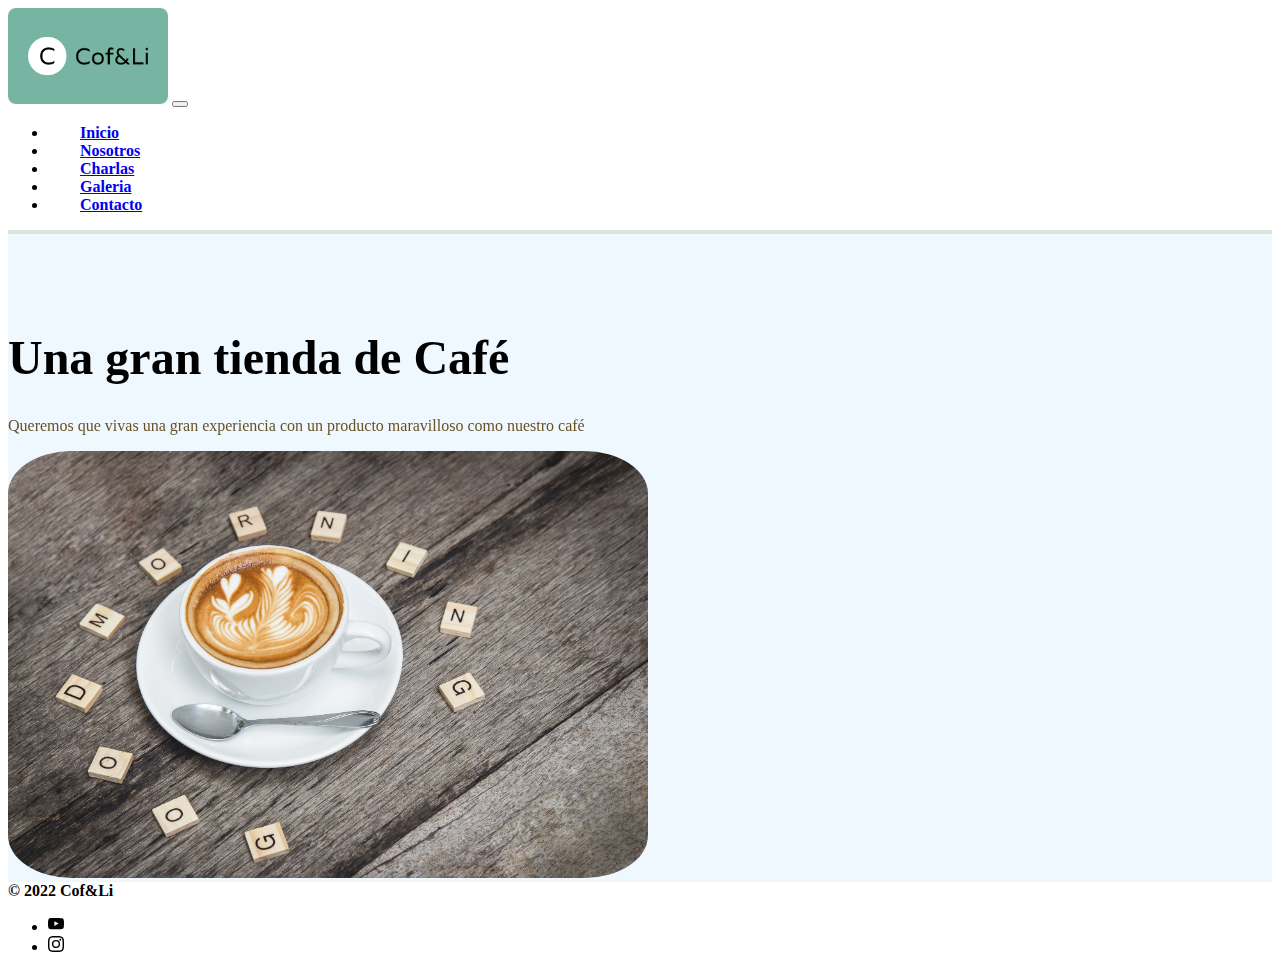
==== index.html @ 94fefff6 "creamos index.html" ====
<!DOCTYPE html>
<html lang="es">
<head>
    <meta charset="UTF-8">
    <meta http-equiv="X-UA-Compatible" content="IE=edge">
    <meta name="viewport" content="width=device-width, initial-scale=1.0">
    <!-- BOOTSTRAP -->
    <link href="https://cdn.jsdelivr.net/npm/bootstrap@5.2.2/dist/css/bootstrap.min.css" rel="stylesheet" integrity="sha384-Zenh87qX5JnK2Jl0vWa8Ck2rdkQ2Bzep5IDxbcnCeuOxjzrPF/et3URy9Bv1WTRi" crossorigin="anonymous">
    <!-- FAVICON -->
    <link rel="shortcut icon" href="img/favicon.jpg" type="image/x-icon">
    <!-- AOS -->
    <link href="https://unpkg.com/aos@2.3.1/dist/aos.css" rel="stylesheet">
    <!-- ESTILO CSS -->
    <link rel="stylesheet" href="css/estilo.css">
    <title>Cof&Li</title>
</head>

<body>    
  <!-- ==============HEADER============== -->

  <header class="encabezado">
      <nav class="navbar navbar-expand-lg bg-light"> 
        <div class="container-fluid">
          <a class="navbar-brand" href="index.html"><img class="cofLogo" src="img/logo.png" alt="logo"></a>
          <button class="navbar-toggler" type="button" data-bs-toggle="collapse" data-bs-target="#navbarNav" aria-controls="navbarNav" aria-expanded="false" aria-label="Toggle navigation">
            <span class="navbar-toggler-icon"></span>
          </button>
          <div class="collapse navbar-collapse" id="navbarNav">
            <ul class="navbar-nav">
              <li class="nav-item fuentesNav">
                <a class="nav-link active" aria-current="page" href="index.html">Inicio</a>
              </li>
              <li class="nav-item fuentesNav">
                <a class="nav-link" href="pages/nosotros.html">Nosotros</a>
              </li>
              <li class="nav-item fuentesNav">
                <a class="nav-link" href="pages/charlas.html">Charlas</a>
              </li>
              <li class="nav-item fuentesNav">
                <a class="nav-link" href="pages/galeria.html">Galeria</a>
              </li>
              <li class="nav-item fuentesNav">
                <a class="nav-link" href="pages/contacto.html">Contacto</a>
              </li>
            </ul>
          </div>
        </div>
      </nav>
    </header>

    <!-- ==============MAIN============== -->

    <section class="backgroundMain">
      <div class="container-fluid">
        <div class="row">
          <div class="col-xl-6 col-sm-12">
            <div class="textoContainer">
              <h1 data-aos="fade-up" class="tituloIndex" >Una gran tienda de Café</h1>
              <p data-aos="fade-up" class="parrafoIndex">Queremos que vivas una gran experiencia con un producto maravilloso como nuestro café</p>
            </div>
          </div>
          
          <div class="col-xl-6 col-sm-12">
            <img data-aos="zoom-in" class="imgIndex1" src="img/cafe.jpg" alt="imagen cafe">
          </div>
        </div>
      </div>
    </section> 

        <!-- ==============FOOTER============== -->

<footer class="container-fluid" class="footerBackground">
  <div class="d-flex flex-wrap justify-content-between align-items-center py-3 my-4 border-top">
    <div class="col-md-4 d-flex align-items-center">
      <span class="mb-3 mb-md-0 text-muted footerText">&copy; 2022 Cof&Li</span>
    </div>
    
    <ul class="nav col-md-4 justify-content-end list-unstyled d-flex">
      <li class="ms-3">
        <a href="https://www.youtube.com/"><svg xmlns="http://www.w3.org/2000/svg" width="16" height="16" class="bi bi-youtube" viewBox="0 0 16 16">
          <path d="M8.051 1.999h.089c.822.003 4.987.033 6.11.335a2.01 2.01 0 0 1 1.415 1.42c.101.38.172.883.22 1.402l.01.104.022.26.008.104c.065.914.073 1.77.074 1.957v.075c-.001.194-.01 1.108-.082 2.06l-.008.105-.009.104c-.05.572-.124 1.14-.235 1.558a2.007 2.007 0 0 1-1.415 1.42c-1.16.312-5.569.334-6.18.335h-.142c-.309 0-1.587-.006-2.927-.052l-.17-.006-.087-.004-.171-.007-.171-.007c-1.11-.049-2.167-.128-2.654-.26a2.007 2.007 0 0 1-1.415-1.419c-.111-.417-.185-.986-.235-1.558L.09 9.82l-.008-.104A31.4 31.4 0 0 1 0 7.68v-.123c.002-.215.01-.958.064-1.778l.007-.103.003-.052.008-.104.022-.26.01-.104c.048-.519.119-1.023.22-1.402a2.007 2.007 0 0 1 1.415-1.42c.487-.13 1.544-.21 2.654-.26l.17-.007.172-.006.086-.003.171-.007A99.788 99.788 0 0 1 7.858 2h.193zM6.4 5.209v4.818l4.157-2.408L6.4 5.209z"/></svg></a>
      </li>
      
      <li class="ms-3">
        <a href="https://www.instagram.com/"><svg xmlns="http://www.w3.org/2000/svg" width="16" height="16" class="bi bi-instagram" viewBox="0 0 16 16">
          <path d="M8 0C5.829 0 5.556.01 4.703.048 3.85.088 3.269.222 2.76.42a3.917 3.917 0 0 0-1.417.923A3.927 3.927 0 0 0 .42 2.76C.222 3.268.087 3.85.048 4.7.01 5.555 0 5.827 0 8.001c0 2.172.01 2.444.048 3.297.04.852.174 1.433.372 1.942.205.526.478.972.923 1.417.444.445.89.719 1.416.923.51.198 1.09.333 1.942.372C5.555 15.99 5.827 16 8 16s2.444-.01 3.298-.048c.851-.04 1.434-.174 1.943-.372a3.916 3.916 0 0 0 1.416-.923c.445-.445.718-.891.923-1.417.197-.509.332-1.09.372-1.942C15.99 10.445 16 10.173 16 8s-.01-2.445-.048-3.299c-.04-.851-.175-1.433-.372-1.941a3.926 3.926 0 0 0-.923-1.417A3.911 3.911 0 0 0 13.24.42c-.51-.198-1.092-.333-1.943-.372C10.443.01 10.172 0 7.998 0h.003zm-.717 1.442h.718c2.136 0 2.389.007 3.232.046.78.035 1.204.166 1.486.275.373.145.64.319.92.599.28.28.453.546.598.92.11.281.24.705.275 1.485.039.843.047 1.096.047 3.231s-.008 2.389-.047 3.232c-.035.78-.166 1.203-.275 1.485a2.47 2.47 0 0 1-.599.919c-.28.28-.546.453-.92.598-.28.11-.704.24-1.485.276-.843.038-1.096.047-3.232.047s-2.39-.009-3.233-.047c-.78-.036-1.203-.166-1.485-.276a2.478 2.478 0 0 1-.92-.598 2.48 2.48 0 0 1-.6-.92c-.109-.281-.24-.705-.275-1.485-.038-.843-.046-1.096-.046-3.233 0-2.136.008-2.388.046-3.231.036-.78.166-1.204.276-1.486.145-.373.319-.64.599-.92.28-.28.546-.453.92-.598.282-.11.705-.24 1.485-.276.738-.034 1.024-.044 2.515-.045v.002zm4.988 1.328a.96.96 0 1 0 0 1.92.96.96 0 0 0 0-1.92zm-4.27 1.122a4.109 4.109 0 1 0 0 8.217 4.109 4.109 0 0 0 0-8.217zm0 1.441a2.667 2.667 0 1 1 0 5.334 2.667 2.667 0 0 1 0-5.334z"/></svg></a>
      </li>
    </ul>
  </div>
</footer>
    
<!-- AOS -->
<script src="https://unpkg.com/aos@2.3.1/dist/aos.js"></script>    
<script>
  AOS.init();
</script>

<!-- JavaScript Bundle with Popper -->
<script src="https://cdn.jsdelivr.net/npm/bootstrap@5.2.2/dist/js/bootstrap.bundle.min.js" integrity="sha384-OERcA2EqjJCMA+/3y+gxIOqMEjwtxJY7qPCqsdltbNJuaOe923+mo//f6V8Qbsw3" crossorigin="anonymous"></script>

</body>
</html>
---- css/estilo.css ----
/* ============ NAV ============*/

.encabezado { 
    border-bottom: 4px solid #DAE5DE;    
}

.cofLogo {
    width: 10rem;
    border-radius: 0.5rem;
}

.fuentesNav {
    font-size: 1rem;
    font-weight: bold;
    padding-left: 2rem;
}

/* ============ FOOTER ============*/

.footerText {
    font-weight: bold;
}

.imgFooter {
    width: 1.2rem;
    height: 1.2rem;
}

/* ============ INDEX ============*/

.backgroundMain {
    background-color: aliceblue;
}

.textoContainer {
    padding-top: 4rem;
}

.imgIndex1 {
    width: 50vw;
    border-radius: 10%;
    
}

.tituloIndex {
    font-size: 3rem;
    font-weight: bold;
    
}

.parrafoIndex { 
    color: rgb(104, 81, 37);
}

/* ============ VESION MOBILE ============*/

@media (min-width:100px) and (max-width:360px) {
    .textoContainer {
        padding-top: 0px;
    }

    .tituloIndex {
        font-size: 3rem;
        font-weight: bold;
        text-align: center;
        
    }

    .imgIndex1 {
        width: 70vw;
        border-radius: 10%;
    }
}
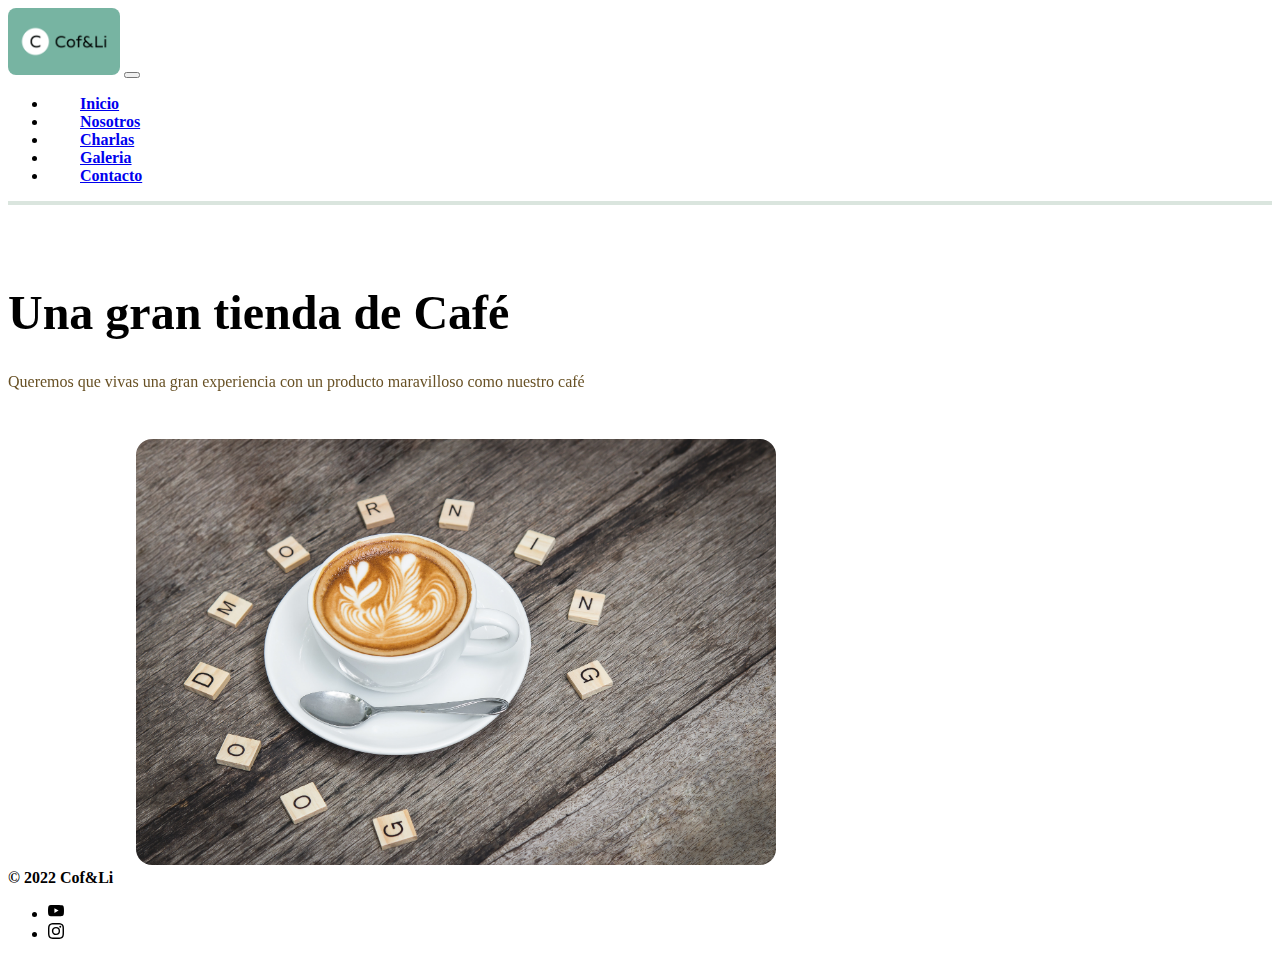
==== commit 48c88643: "creamos charlas y galeria" ====
--- a/index.html
+++ b/index.html
@@ -23,8 +23,9 @@
         <div class="container-fluid">
           <a class="navbar-brand" href="index.html"><img class="cofLogo" src="img/logo.png" alt="logo"></a>
           <button class="navbar-toggler" type="button" data-bs-toggle="collapse" data-bs-target="#navbarNav" aria-controls="navbarNav" aria-expanded="false" aria-label="Toggle navigation">
-            <span class="navbar-toggler-icon"></span>
+          <span class="navbar-toggler-icon"></span>
           </button>
+        
           <div class="collapse navbar-collapse" id="navbarNav">
             <ul class="navbar-nav">
               <li class="nav-item fuentesNav">
@@ -44,32 +45,27 @@
               </li>
             </ul>
           </div>
-        </div>
       </nav>
     </header>
 
     <!-- ==============MAIN============== -->
+  
+  <main class="container-fluid">
+      <div class="row"> 
+          <section class="col-xl-4 col-sm-12">
+              <h1 data-aos="fade-up" class="tituloIndex text-center">Una gran tienda de Café</h1>
+              <p data-aos="fade-up" class="parrafoIndex text-center">Queremos que vivas una gran experiencia con un producto maravilloso como nuestro café</p>  
+          </section>
+          
+          <section class="col-xl-8 col-sm-12">
+            <img data-aos="zoom-in" class="imgIndex1" src="img/cafe.jpg" alt="imagen cafe">
+          </section> 
+      </div>
+  </main>
 
-    <section class="backgroundMain">
-      <div class="container-fluid">
-        <div class="row">
-          <div class="col-xl-6 col-sm-12">
-            <div class="textoContainer">
-              <h1 data-aos="fade-up" class="tituloIndex" >Una gran tienda de Café</h1>
-              <p data-aos="fade-up" class="parrafoIndex">Queremos que vivas una gran experiencia con un producto maravilloso como nuestro café</p>
-            </div>
-          </div>
-          
-          <div class="col-xl-6 col-sm-12">
-            <img data-aos="zoom-in" class="imgIndex1" src="img/cafe.jpg" alt="imagen cafe">
-          </div>
-        </div>
-      </div>
-    </section> 
+      <!-- ==============FOOTER============ -->
 
-        <!-- ==============FOOTER============== -->
-
-<footer class="container-fluid" class="footerBackground">
+<footer class="container-fluid">
   <div class="d-flex flex-wrap justify-content-between align-items-center py-3 my-4 border-top">
     <div class="col-md-4 d-flex align-items-center">
       <span class="mb-3 mb-md-0 text-muted footerText">&copy; 2022 Cof&Li</span>
--- a/css/estilo.css
+++ b/css/estilo.css
@@ -1,3 +1,6 @@
+/* ============ FONT ============*/
+
+@import url('https://fonts.googleapis.com/css2?family=Poor+Story&display=swap');
 
 /* ============ NAV ============*/
 
@@ -6,7 +9,7 @@
 }
 
 .cofLogo {
-    width: 10rem;
+    width: 7rem;
     border-radius: 0.5rem;
 }
 
@@ -22,40 +25,35 @@
     font-weight: bold;
 }
 
-.imgFooter {
-    width: 1.2rem;
-    height: 1.2rem;
-}
-
 /* ============ INDEX ============*/
-
-.backgroundMain {
-    background-color: aliceblue;
-}
-
-.textoContainer {
-    padding-top: 4rem;
-}
 
 .imgIndex1 {
     width: 50vw;
-    border-radius: 10%;
-    
+    border-radius: 1rem;
+    margin-left: 8rem;
+    margin-top: 2rem;    
 }
 
 .tituloIndex {
+    padding-top: 3rem;
     font-size: 3rem;
     font-weight: bold;
-    
 }
 
 .parrafoIndex { 
     color: rgb(104, 81, 37);
 }
 
-/* ============ VESION MOBILE ============*/
-
-@media (min-width:100px) and (max-width:360px) {
+/* ============ INDEX - VERSION MOBILE ============*/
+
+@media (min-width:100px) and (max-width:480px) {
+    .imgIndex1 {
+        width: 60vw;
+        border-radius: 10%;
+        margin-left: 60px;
+        margin-top: 1em;       
+    }   
+
     .textoContainer {
         padding-top: 0px;
     }
@@ -63,8 +61,7 @@
     .tituloIndex {
         font-size: 3rem;
         font-weight: bold;
-        text-align: center;
-        
+        text-align: center;   
     }
 
     .imgIndex1 {
@@ -73,4 +70,194 @@
     }
 }
 
-
+/* ============ NOSOTROS ============*/
+
+    .sectionNos1 {
+    background-color: aliceblue;
+}
+
+    .subtituloContenedor {
+     font-family: 'Roboto', sans-serif;
+     font-weight: bold;
+}
+
+    .subtitulosTres {
+    font-family: 'Roboto', sans-serif;
+    font-weight: bold;    
+}
+
+    .parrafoNosotros {
+    font-family: 'Roboto', sans-serif;  
+  } 
+
+.imgNuestro {
+    width: 610px; 
+    height: 610px;
+    border-radius: 4px;
+    margin-left: 7px; 
+}
+
+.sectionNos2 {
+    background-image:url("../img/img.nosprueba3.jpg");
+    background-size: cover;
+    background-repeat: no-repeat;
+}
+
+/* ============ VERSION MOBILE ============*/
+
+@media (min-width:100px) and (max-width:480px) {
+    
+    .subtituloContenedor {
+        text-align: center;
+        padding-bottom: 20px;
+    }
+
+    .imgNuestro {
+            height: 200px;
+            width: 200px;
+        }
+    }
+
+/* ============ VERSION TABLET ============*/
+
+@media (min-width:481px) and (max-width:1000px) {
+.imgNuestro {
+    height: 300px;
+    width: 300px;
+}
+}
+
+
+/* ============ CHARLAS ============*/
+
+.subtituloCharlas {
+    text-align: center;
+    font-size: 25px;
+    padding: 1rem;
+}
+
+.multimediaCharlas {
+    width: 620px;
+    border-radius: 10px;
+}
+
+.videoCharlas {
+    width: 581px;
+    border-radius: 10px;
+    margin-left: 20px;
+}
+
+.textoVideo {
+    text-align: center;
+    font-size: 25px;
+    animation-name: animationtex;
+    animation-duration: 0.5s;
+    animation-iteration-count: infinite;
+}
+
+@keyframes animationtex {
+    0% {color: black;
+    } 
+    100% {color: red;
+    }
+}
+
+/* ============ VERSION MOBILE ============*/
+
+@media (min-width:100px) and (max-width:480px) {
+    .multimediaCharlas {
+        width: 250px; 
+        height: 250px;
+        padding-left: 2px; 
+    }
+
+    .videoCharlas {
+        width: 320px; 
+        height: 200px;
+        padding-right: 40px;
+        padding-top: -10px; 
+    }
+}
+
+/* ============ VERSION TABLET ============*/
+
+@media (min-width:481px) and (max-width:1000px) {
+    .multimediaCharlas {
+        width: 400px; 
+        height: 250px;
+        padding-left: 2px; 
+    }
+
+    .videoCharlas {
+        width: 400px; 
+        height: 200px;
+        padding-right: 40px;
+        padding-top: -10px; 
+    }
+}
+
+/* ============ GALERIA ============*/
+
+.backgroundCarousel {
+    background: radial-gradient(circle, rgba(200,201,205,1) 0%, rgba(71,131,66,1) 100%);    
+}
+
+.imgCarousel {
+    width: 100%;
+    height: 450px;
+    object-fit: contain;
+}
+
+/* ============ CONTACTO ============*/
+
+.imgContact {
+    width: 500px;
+    border-radius: 40px;
+    margin-left: 220px;
+}
+
+.backgroundContact {
+    background: radial-gradient(circle, rgba(200,201,205,1) 0%, rgba(71,131,66,1) 100%);
+}
+
+.botonSubmit {
+    width: 100px;
+}
+
+.textArea {
+    width: 400px;
+    border-radius: 10px;
+}
+
+/* ============ VERSION MOBILE ============ */
+ 
+@media (min-width:100px) and (max-width:478px) { 
+    .imgContact {
+        width: 100px;
+        border-radius: 30px;
+        margin-left: 100px;
+        margin-top: 10px;
+    }
+
+    .textArea {
+        width: 300px;
+        border-radius: 10px;
+    }
+
+    .textInput {
+        width: 300px;
+    }
+}
+
+
+
+/* ============ VERSION TABLET ============*/
+
+@media (min-width:479px) and (max-width:1000px) { 
+    .imgContact {
+        width: 200px;
+        border-radius: 30px;
+        margin-left: 20px;
+        margin-top: 20px;
+    }
+}